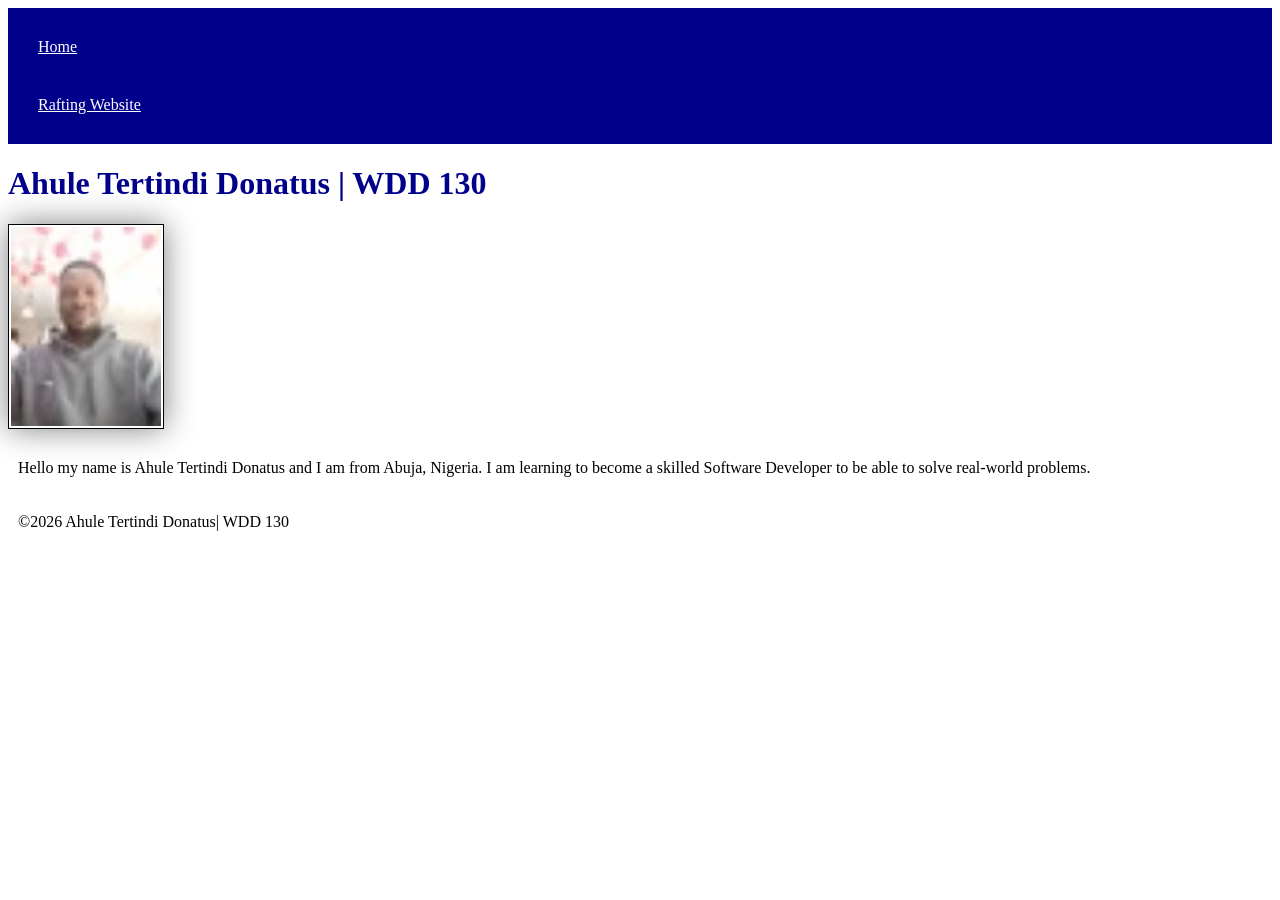
==== index.html @ f38dc851 "linked css file to html page" ====
<!DOCTYPE html>
<html lang="en">
<head>
    <meta charset="UTF-8">
    <meta name="viewport" content="width=device-width, initial-scale=1.0">
    <title> Ahule Tertindi Donatus  | WDD 130</title>
    <link rel="stylesheet" href="styles/styles.css">
</head>

<body> 
   
    <header>
        <nav>
            <a href="#">Home</a>
            <a href="wwr/">Rafting Website</a>
        </nav>
    </header>
             
    <main>
        
        <h1>Ahule Tertindi Donatus | WDD 130</h1>
        
        <img src="images/profile.jpg" alt="Hello, my name is Ahule Tertindi Donatus" width="200">
        
        <p>Hello my name is Ahule Tertindi Donatus and I am from Abuja, Nigeria. 
            I am learning to become a skilled Software Developer to be able to 
            solve real-world problems.
        </p>
    </main>

    <footer>
        <p>©2026 Ahule Tertindi Donatus| WDD 130</p>
    </footer>
</body>
</html>
---- styles/styles.css ----
nav {
    background-color: darkblue;
    padding: 10px;
}

nav a {
    color: white;
    display: block;
    padding: 20px;
}

h1 {
    color: darkblue;
}

img {
    width: 150px;
    height: auto;
    border: 1px solid black;
    padding: 2px;
    box-shadow: 0 0 30px gray;
}

p {
    padding: 10px;
}
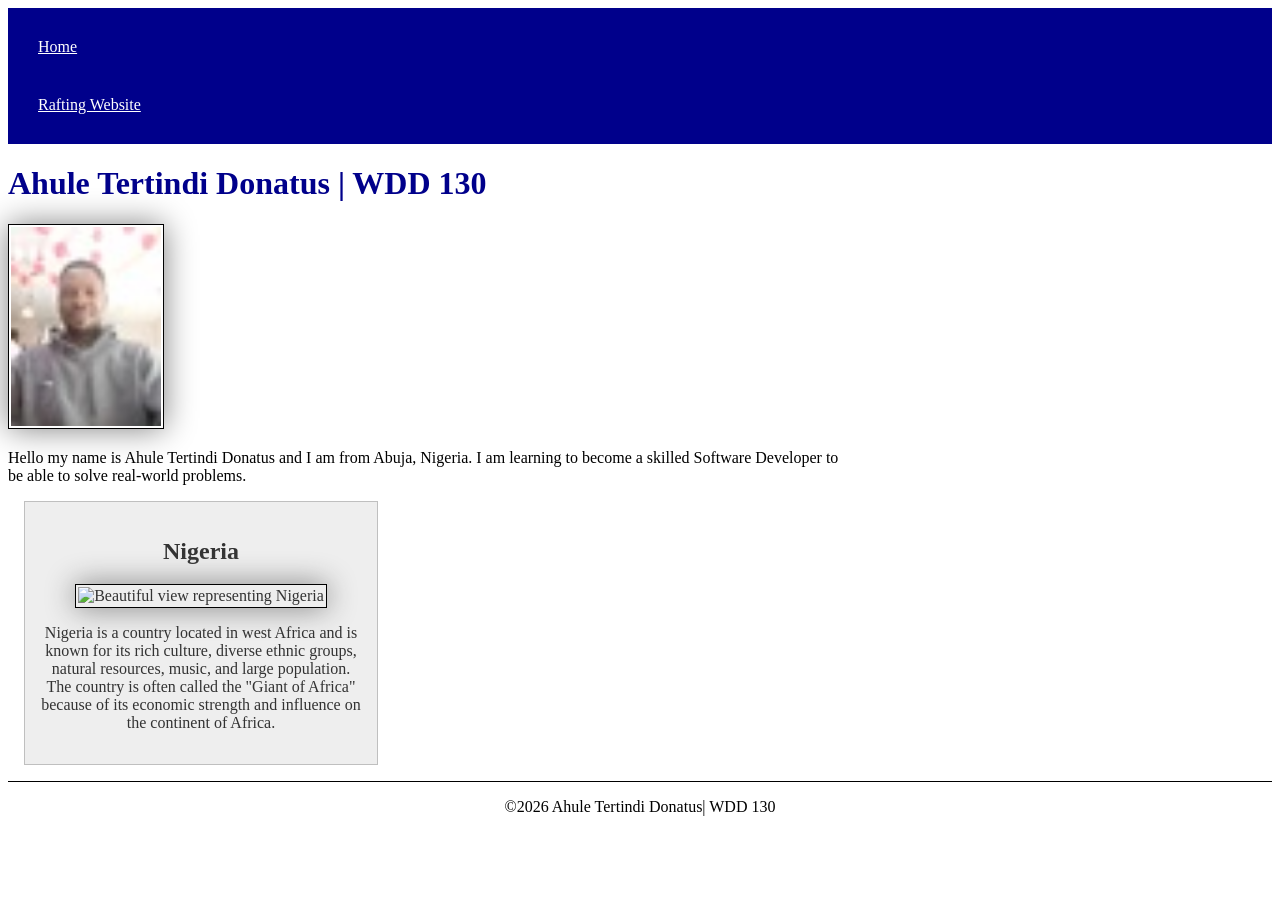
==== commit 313e45cc: "home page enhancement" ====
--- a/index.html
+++ b/index.html
@@ -4,6 +4,8 @@
     <meta charset="UTF-8">
     <meta name="viewport" content="width=device-width, initial-scale=1.0">
     <title> Ahule Tertindi Donatus  | WDD 130</title>
+    <meta name="description" content="Hi i'm Ahule Tertindi Donatus HTML and CSS course home page features that introduce a website and help users easily access its main content.">
+    <meta name="author" content="Ahule Tertindi Donatus">
     <link rel="stylesheet" href="styles/styles.css">
 </head>
 
@@ -27,7 +29,16 @@
             solve real-world problems.
         </p>
     </main>
-
+    <aside>
+        <h2>Nigeria</h2>
+        <img src="images/Nigeria.jpg" alt="Beautiful view representing Nigeria" width="200">
+        <p>
+            Nigeria is a country located in west Africa and is known for its rich culture,
+            diverse ethnic groups, natural resources, music, and large population. The country
+            is often called the "Giant of Africa" because of its economic strength and influence
+            on the continent of Africa. 
+        </p>
+    </aside>
     <footer>
         <p>©2026 Ahule Tertindi Donatus| WDD 130</p>
     </footer>
--- a/styles/styles.css
+++ b/styles/styles.css
@@ -25,3 +25,35 @@
     padding: 10px;
 }
 
+main {
+    max-width: 840px;
+}
+
+aside {
+    width: 20rem;
+    margin: 1rem;
+    border: 1px solid rgb(0 0 0 / 0.2);
+    padding: 1rem;
+    background-color: #eee;
+    color: #333;
+    text-align: center;
+}
+
+aside img {
+    width: 200px;
+    height: auto;
+}
+
+main img {
+    width: 150px;
+    height: auto;
+}
+
+p { padding: 0;} 
+
+footer {
+    margin-top: 15px;
+    border-top: 1px solid #000;
+    text-align: center;
+}
+
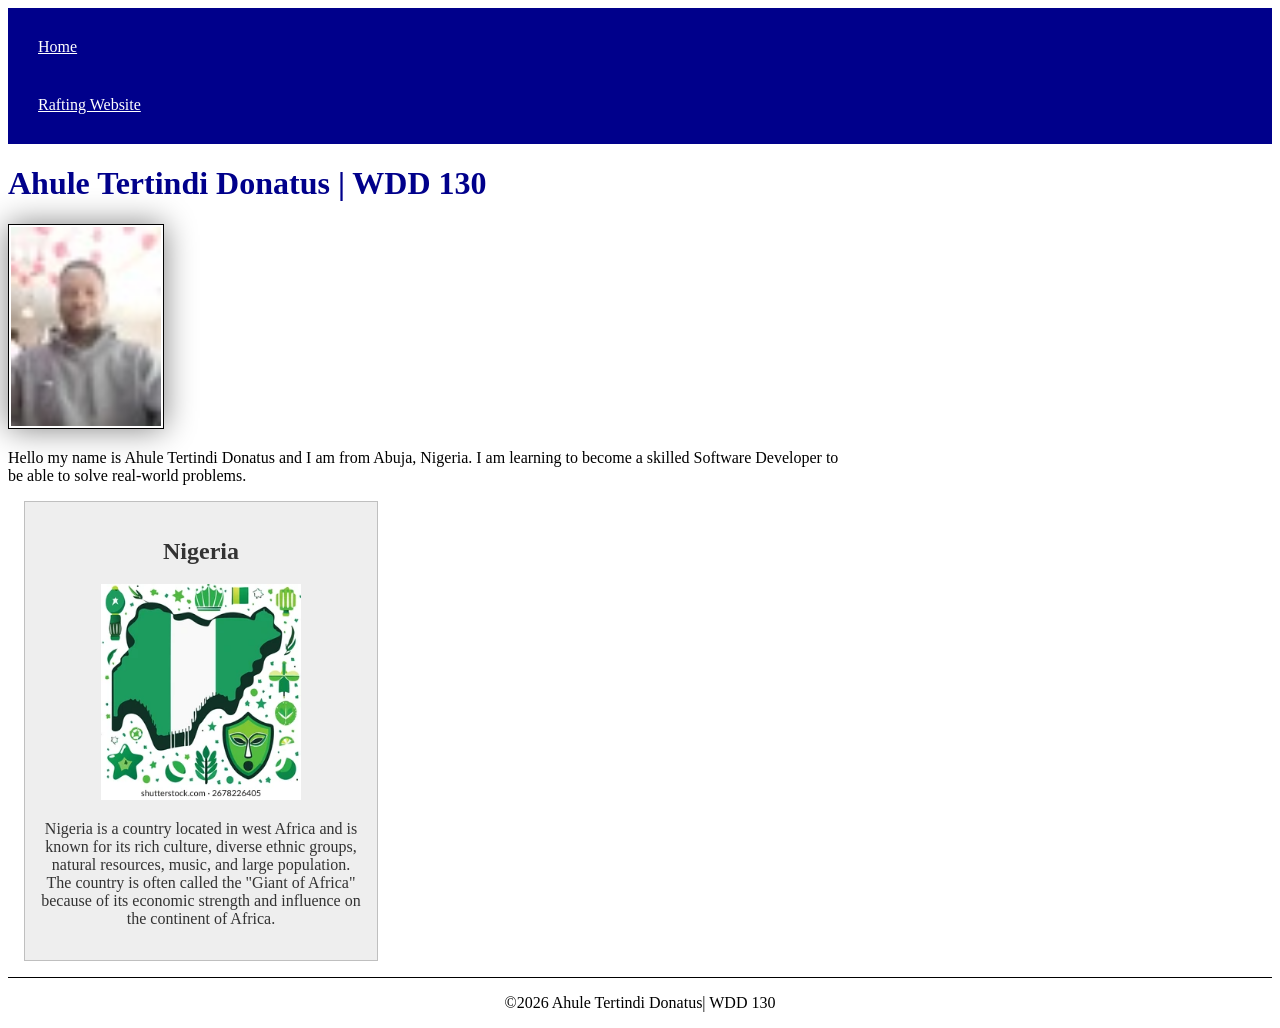
==== commit 0f776cb0: "updated index.html and # styles.css" ====
--- a/index.html
+++ b/index.html
@@ -4,7 +4,7 @@
     <meta charset="UTF-8">
     <meta name="viewport" content="width=device-width, initial-scale=1.0">
     <title> Ahule Tertindi Donatus  | WDD 130</title>
-    <meta name="description" content="Hi i'm Ahule Tertindi Donatus HTML and CSS course home page features that introduce a website and help users easily access its main content.">
+    <meta name="description" content="Hi this is Ahule Tertindi Donatus HTML and CSS course home page features for project enhancement and web design practice that introduce a website and help users easily access its main content.">
     <meta name="author" content="Ahule Tertindi Donatus">
     <link rel="stylesheet" href="styles/styles.css">
 </head>
@@ -31,7 +31,7 @@
     </main>
     <aside>
         <h2>Nigeria</h2>
-        <img src="images/Nigeria.jpg" alt="Beautiful view representing Nigeria" width="200">
+        <img src="images/nigeria.jpg" alt="Beautiful view representing Nigeria" width="200">
         <p>
             Nigeria is a country located in west Africa and is known for its rich culture,
             diverse ethnic groups, natural resources, music, and large population. The country
--- a/styles/styles.css
+++ b/styles/styles.css
@@ -13,7 +13,7 @@
     color: darkblue;
 }
 
-img {
+main img {
     width: 150px;
     height: auto;
     border: 1px solid black;
@@ -22,7 +22,7 @@
 }
 
 p {
-    padding: 10px;
+    padding: 0;
 }
 
 main {
@@ -44,13 +44,7 @@
     height: auto;
 }
 
-main img {
-    width: 150px;
-    height: auto;
-}
-
-p { padding: 0;} 
-
+ 
 footer {
     margin-top: 15px;
     border-top: 1px solid #000;
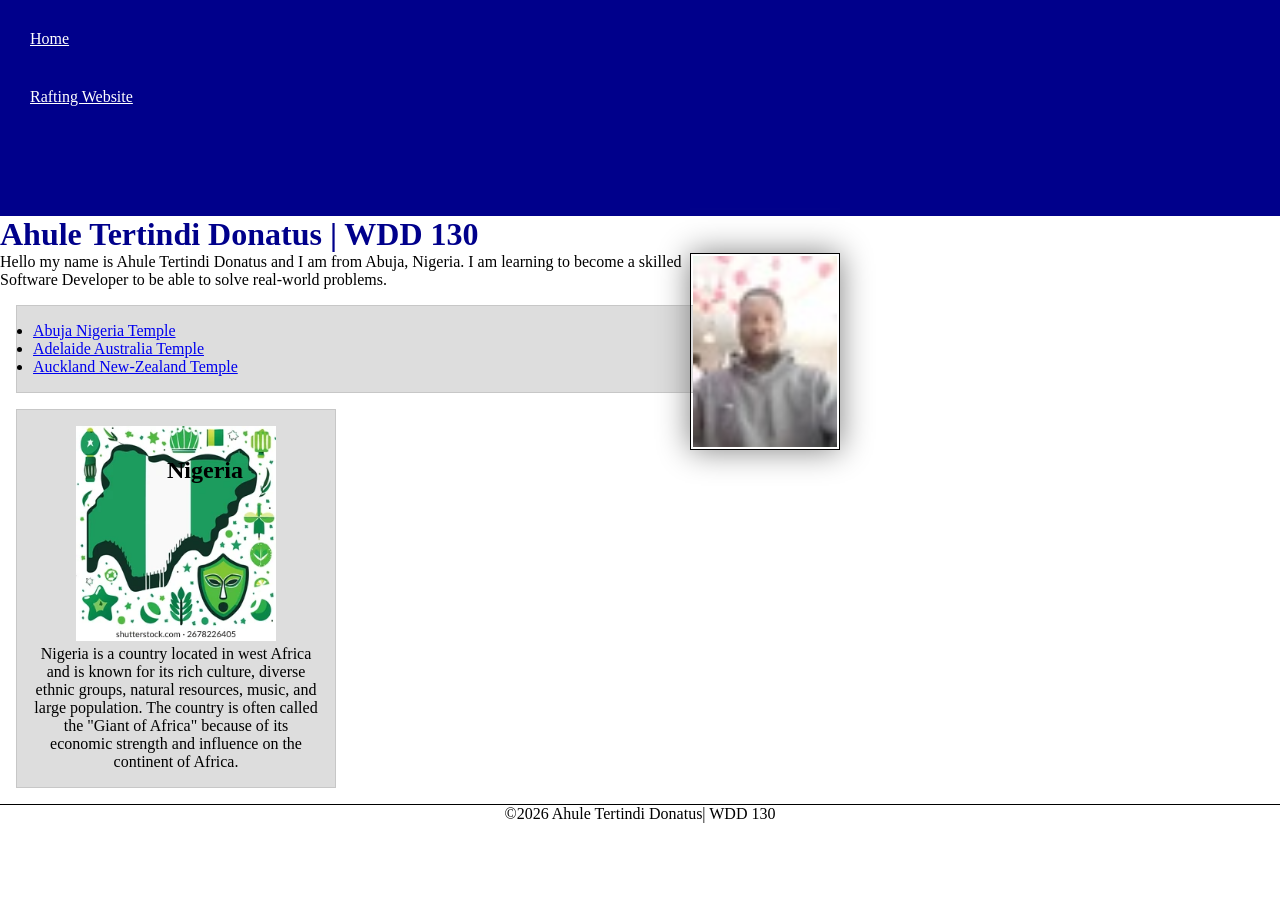
==== commit b5e20a13: "updated index.html and # styles.css files" ====
--- a/index.html
+++ b/index.html
@@ -4,7 +4,7 @@
     <meta charset="UTF-8">
     <meta name="viewport" content="width=device-width, initial-scale=1.0">
     <title> Ahule Tertindi Donatus  | WDD 130</title>
-    <meta name="description" content="Hi this is Ahule Tertindi Donatus HTML and CSS course home page features for project enhancement and web design practice that introduce a website and help users easily access its main content.">
+    <meta name="description" content="Hi this is Ahule Tertindi Donatus wdd 130 home page showcasing HTML and CSS learning projects web design practice.">
     <meta name="author" content="Ahule Tertindi Donatus">
     <link rel="stylesheet" href="styles/styles.css">
 </head>
@@ -15,6 +15,8 @@
         <nav>
             <a href="#">Home</a>
             <a href="wwr/">Rafting Website</a>
+            <a href="https://likedin.com"></a>
+            <a href="https://facebook.com"></a>
         </nav>
     </header>
              
@@ -28,8 +30,13 @@
             I am learning to become a skilled Software Developer to be able to 
             solve real-world problems.
         </p>
+        <ul class="box">
+            <li><a href="https://churchofjesuschristtemples.org/abuja-nigeria-temple/" target="_blank">Abuja Nigeria Temple</a></li>
+            <li><a href="https://churchofjesuschristtemples.org/adelaide-australia-temple/" target="_blank">Adelaide Australia Temple</a></li>
+            <li> <a href="https://churchofjesuschristtemples.org/auckland-new-zealand-temple/" target="_blank">Auckland New-Zealand Temple</a></li>
+        </ul>
     </main>
-    <aside>
+    <aside class="box">
         <h2>Nigeria</h2>
         <img src="images/nigeria.jpg" alt="Beautiful view representing Nigeria" width="200">
         <p>
--- a/styles/styles.css
+++ b/styles/styles.css
@@ -1,3 +1,10 @@
+* {
+    margin: 0;
+    padding: 0;
+    box-sizing: border-box;
+}
+
+
 nav {
     background-color: darkblue;
     padding: 10px;
@@ -19,6 +26,7 @@
     border: 1px solid black;
     padding: 2px;
     box-shadow: 0 0 30px gray;
+    float: right;
 }
 
 p {
@@ -37,6 +45,13 @@
     background-color: #eee;
     color: #333;
     text-align: center;
+    position: relative;
+}
+
+aside h2 {
+    position: absolute;
+    top: 47px;
+    left: 150px;
 }
 
 aside img {
@@ -44,10 +59,19 @@
     height: auto;
 }
 
- 
+
 footer {
     margin-top: 15px;
     border-top: 1px solid #000;
     text-align: center;
 }
 
+/*     */
+
+.box {
+    margin: 1rem;
+    border: 1px solid rgb(0 0 0 / 10%);
+    padding: 1rem;
+    background-color: #ddd;
+    color: #000;
+}
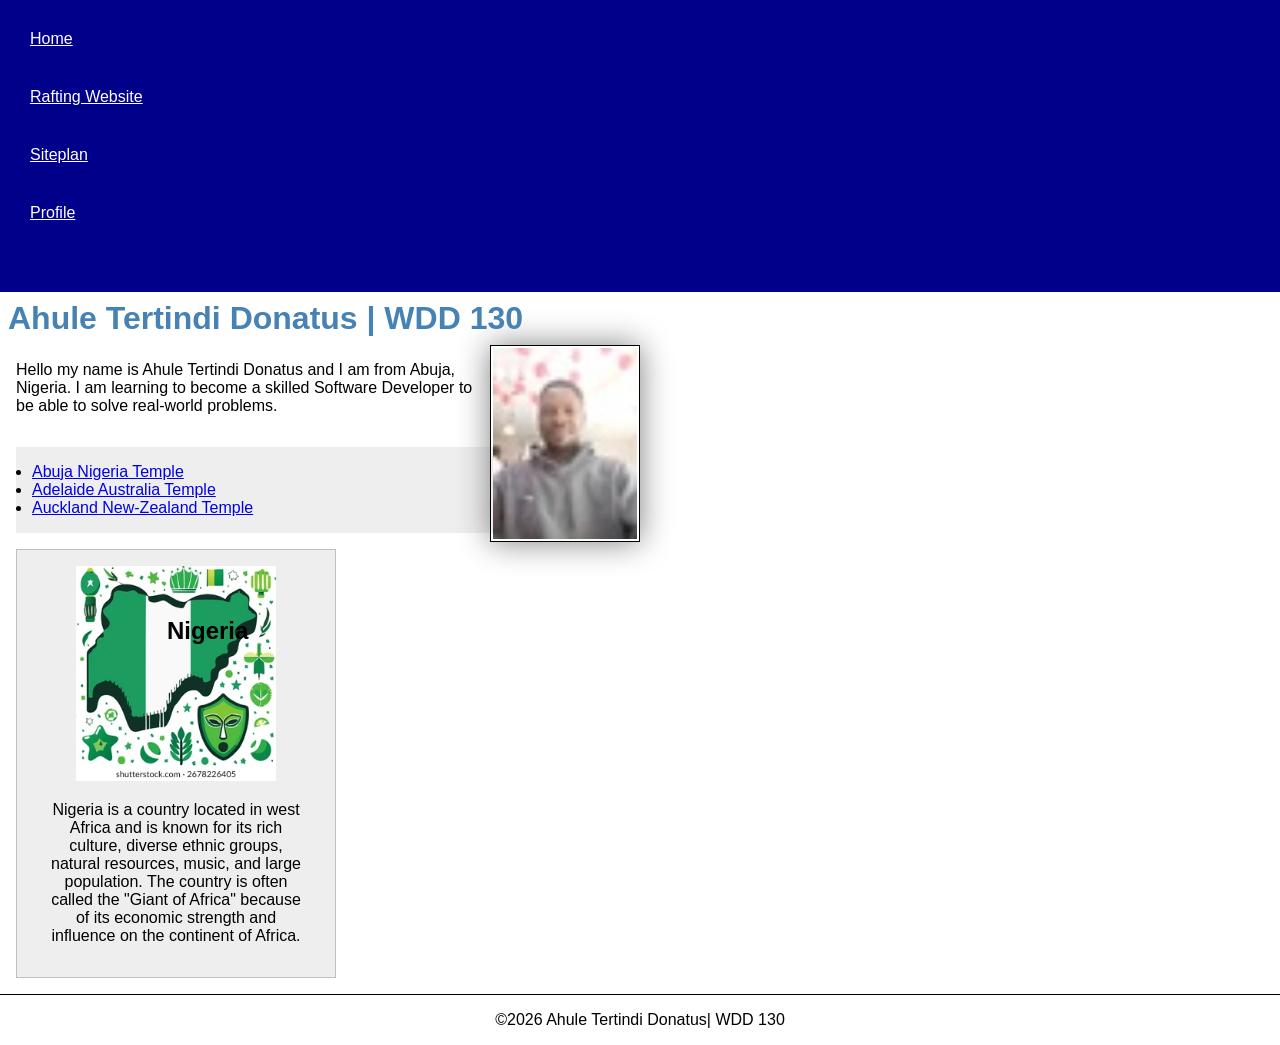
==== commit de95f43e: "updated index.html and # styles.css" ====
--- a/index.html
+++ b/index.html
@@ -15,7 +15,8 @@
         <nav>
             <a href="#">Home</a>
             <a href="wwr/">Rafting Website</a>
-            <a href="https://likedin.com"></a>
+            <a href="wwr/site-plan-rafting.html">Siteplan</a>
+            <a href="https://likedin.com">Profile</a>
             <a href="https://facebook.com"></a>
         </nav>
     </header>
@@ -30,7 +31,7 @@
             I am learning to become a skilled Software Developer to be able to 
             solve real-world problems.
         </p>
-        <ul class="box">
+        <ul class="box" indent>
             <li><a href="https://churchofjesuschristtemples.org/abuja-nigeria-temple/" target="_blank">Abuja Nigeria Temple</a></li>
             <li><a href="https://churchofjesuschristtemples.org/adelaide-australia-temple/" target="_blank">Adelaide Australia Temple</a></li>
             <li> <a href="https://churchofjesuschristtemples.org/auckland-new-zealand-temple/" target="_blank">Auckland New-Zealand Temple</a></li>
--- a/styles/styles.css
+++ b/styles/styles.css
@@ -4,6 +4,10 @@
     box-sizing: border-box;
 }
 
+body {
+    font-size: 16px;
+    font-family: Roboto, Arial, sans-serif;
+}
 
 nav {
     background-color: darkblue;
@@ -17,7 +21,8 @@
 }
 
 h1 {
-    color: darkblue;
+    color: steelblue;
+    padding: .5rem;
 }
 
 main img {
@@ -27,14 +32,15 @@
     padding: 2px;
     box-shadow: 0 0 30px gray;
     float: right;
+    margin: 0 0 1rem 1rem;
 }
 
 p {
-    padding: 0;
+    padding: 1rem;
 }
 
 main {
-    max-width: 840px;
+    max-width: 640px;
 }
 
 aside {
@@ -50,7 +56,7 @@
 
 aside h2 {
     position: absolute;
-    top: 47px;
+    top: 67px;
     left: 150px;
 }
 
@@ -61,17 +67,21 @@
 
 
 footer {
-    margin-top: 15px;
+    margin-top: 1rem;
     border-top: 1px solid #000;
     text-align: center;
 }
 
-/*     */
+/* Class selectors     */
 
 .box {
     margin: 1rem;
-    border: 1px solid rgb(0 0 0 / 10%);
+    border: 1px solid rgba(0,0,0 / .1);
     padding: 1rem;
-    background-color: #ddd;
+    background-color: #eee;
     color: #000;
+}
+
+.indent {
+    margin-left: 2rem;
 }
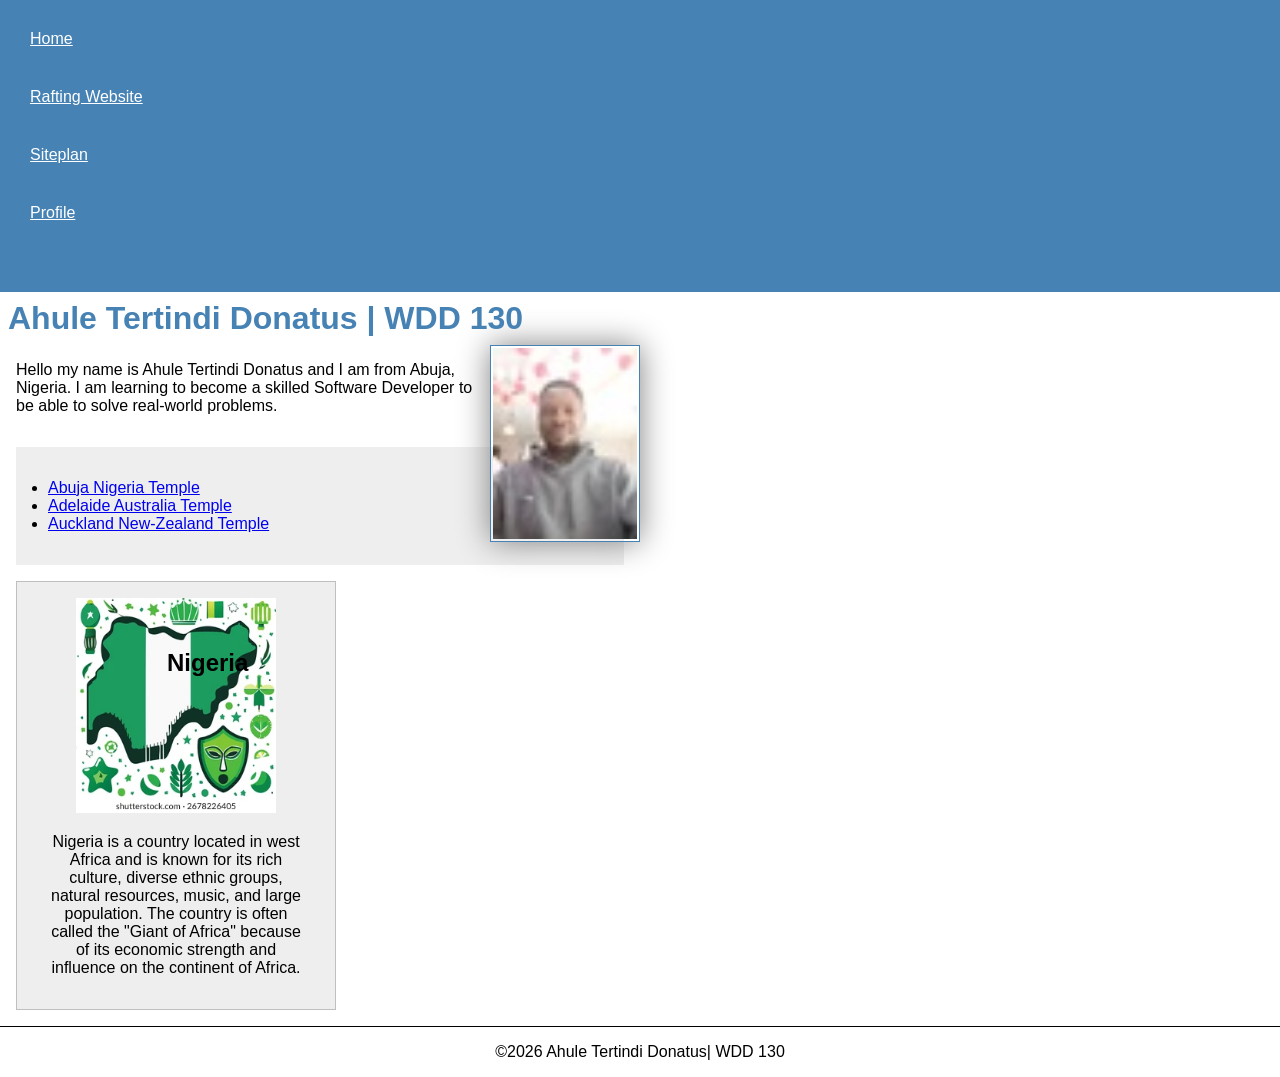
==== commit fd42a939: "updated index.html and # styles.css" ====
--- a/index.html
+++ b/index.html
@@ -1,3 +1,4 @@
+<!--21 May 2026-->
 <!DOCTYPE html>
 <html lang="en">
 <head>
@@ -7,6 +8,9 @@
     <meta name="description" content="Hi this is Ahule Tertindi Donatus wdd 130 home page showcasing HTML and CSS learning projects web design practice.">
     <meta name="author" content="Ahule Tertindi Donatus">
     <link rel="stylesheet" href="styles/styles.css">
+    <link rel="preconnect" href="https://fonts.googleapis.com">
+    <link rel="preconnect" href="https://fonts.gstatic" crossorigin>
+    <link href="https://fonts.googleapis.com/css2?family=Roboto&display=swap" rel="stylesheet>">
 </head>
 
 <body> 
@@ -31,7 +35,7 @@
             I am learning to become a skilled Software Developer to be able to 
             solve real-world problems.
         </p>
-        <ul class="box" indent>
+        <ul class="box indent">
             <li><a href="https://churchofjesuschristtemples.org/abuja-nigeria-temple/" target="_blank">Abuja Nigeria Temple</a></li>
             <li><a href="https://churchofjesuschristtemples.org/adelaide-australia-temple/" target="_blank">Adelaide Australia Temple</a></li>
             <li> <a href="https://churchofjesuschristtemples.org/auckland-new-zealand-temple/" target="_blank">Auckland New-Zealand Temple</a></li>
--- a/styles/styles.css
+++ b/styles/styles.css
@@ -10,7 +10,7 @@
 }
 
 nav {
-    background-color: darkblue;
+    background-color: steelblue;
     padding: 10px;
 }
 
@@ -25,10 +25,14 @@
     padding: .5rem;
 }
 
+main {
+    max-width: 640px;
+}
+
 main img {
     width: 150px;
     height: auto;
-    border: 1px solid black;
+    border: 1px solid steelblue;
     padding: 2px;
     box-shadow: 0 0 30px gray;
     float: right;
@@ -37,10 +41,6 @@
 
 p {
     padding: 1rem;
-}
-
-main {
-    max-width: 640px;
 }
 
 aside {
@@ -54,17 +54,16 @@
     position: relative;
 }
 
+aside img {
+    width: 200px;
+    height: auto;
+}
+
 aside h2 {
     position: absolute;
     top: 67px;
     left: 150px;
 }
-
-aside img {
-    width: 200px;
-    height: auto;
-}
-
 
 footer {
     margin-top: 1rem;
@@ -73,7 +72,6 @@
 }
 
 /* Class selectors     */
-
 .box {
     margin: 1rem;
     border: 1px solid rgba(0,0,0 / .1);
@@ -83,5 +81,5 @@
 }
 
 .indent {
-    margin-left: 2rem;
+    padding: 2rem;
 }
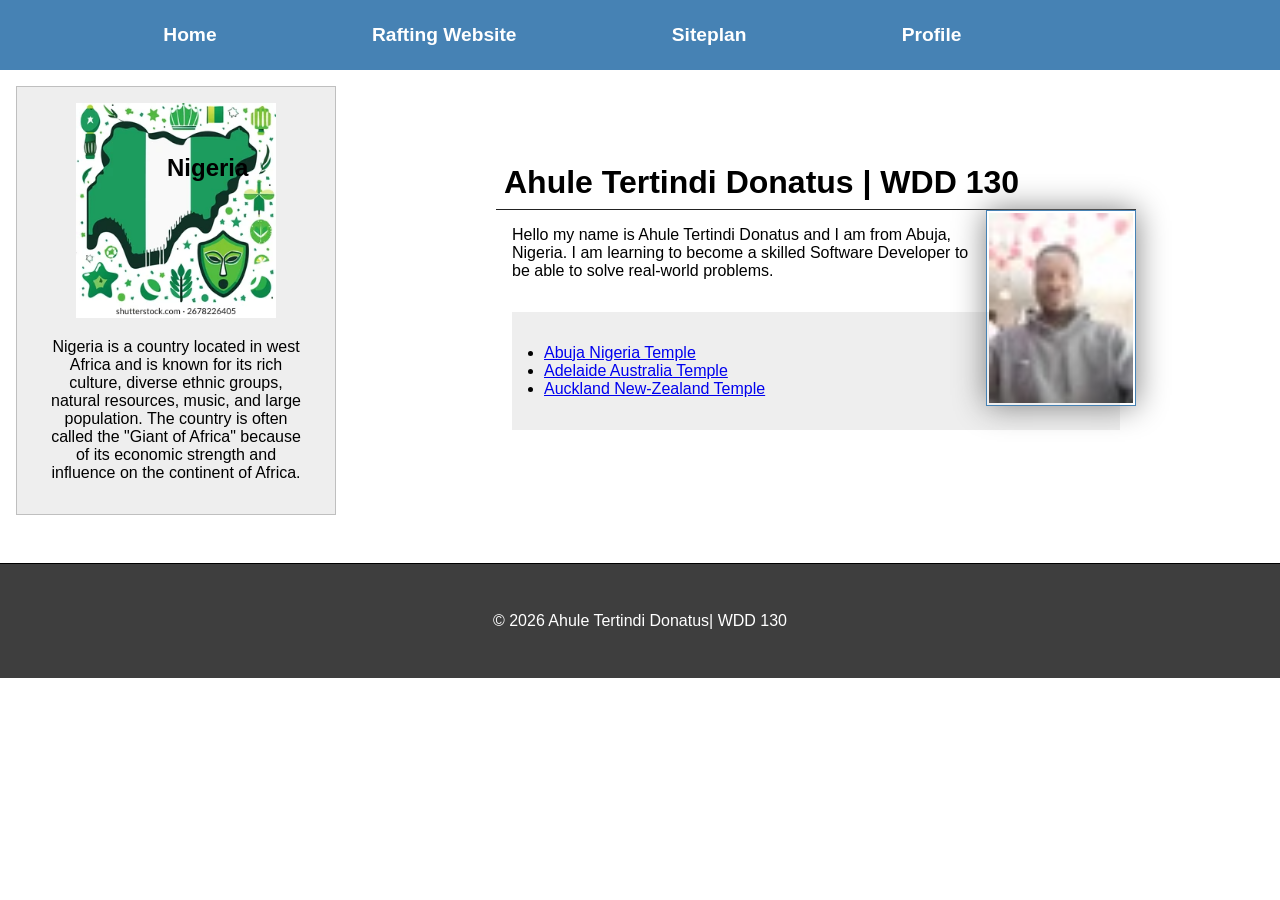
==== commit d2715c23: "Enhance layout and styling across multiple files; add adventure images and update about section cont" ====
--- a/index.html
+++ b/index.html
@@ -24,7 +24,7 @@
             <a href="https://facebook.com"></a>
         </nav>
     </header>
-             
+     <div class="grid">        
     <main>
         
         <h1>Ahule Tertindi Donatus | WDD 130</h1>
@@ -51,8 +51,9 @@
             on the continent of Africa. 
         </p>
     </aside>
+     </div>
     <footer>
-        <p>©2026 Ahule Tertindi Donatus| WDD 130</p>
+        <p>&copy; 2026 Ahule Tertindi Donatus| WDD 130</p>
     </footer>
 </body>
 </html>
--- a/styles/styles.css
+++ b/styles/styles.css
@@ -4,6 +4,10 @@
     box-sizing: border-box;
 }
 
+header, .grid, footer {
+    max-width: 840;
+    margin: 0 auto;
+}
 body {
     font-size: 16px;
     font-family: Roboto, Arial, sans-serif;
@@ -11,22 +15,30 @@
 
 nav {
     background-color: steelblue;
-    padding: 10px;
+    padding: 1rem;
+    display: flex;
+    justify-content: space-evenly;
+    align-items: center;
 }
 
 nav a {
-    color: white;
     display: block;
-    padding: 20px;
+    padding: 0.5rem;
+    text-decoration: none;
+    font-size: 1.2rem;
+    font-weight: 700;
+    color: #fff; /* shorthand for white and #ffffff; */
 }
 
 h1 {
-    color: steelblue;
+    border-bottom: 1px solid #222;
     padding: .5rem;
 }
 
 main {
     max-width: 640px;
+    grid-column: 2/3;
+    margin: 1rem;
 }
 
 main img {
@@ -52,6 +64,8 @@
     color: #333;
     text-align: center;
     position: relative;
+    grid-column: 1/2;
+    grid-row: 1/2;
 }
 
 aside img {
@@ -66,7 +80,11 @@
 }
 
 footer {
-    margin-top: 1rem;
+    background-color: #3e3e3e;
+        color: #fff;
+    margin-top: 2rem;
+    margin-bottom: 2rem;
+    padding: 2rem 1rem;
     border-top: 1px solid #000;
     text-align: center;
 }
@@ -82,4 +100,9 @@
 
 .indent {
     padding: 2rem;
+}
+
+.grid {
+    display: grid;
+    align-items: center;
 }
